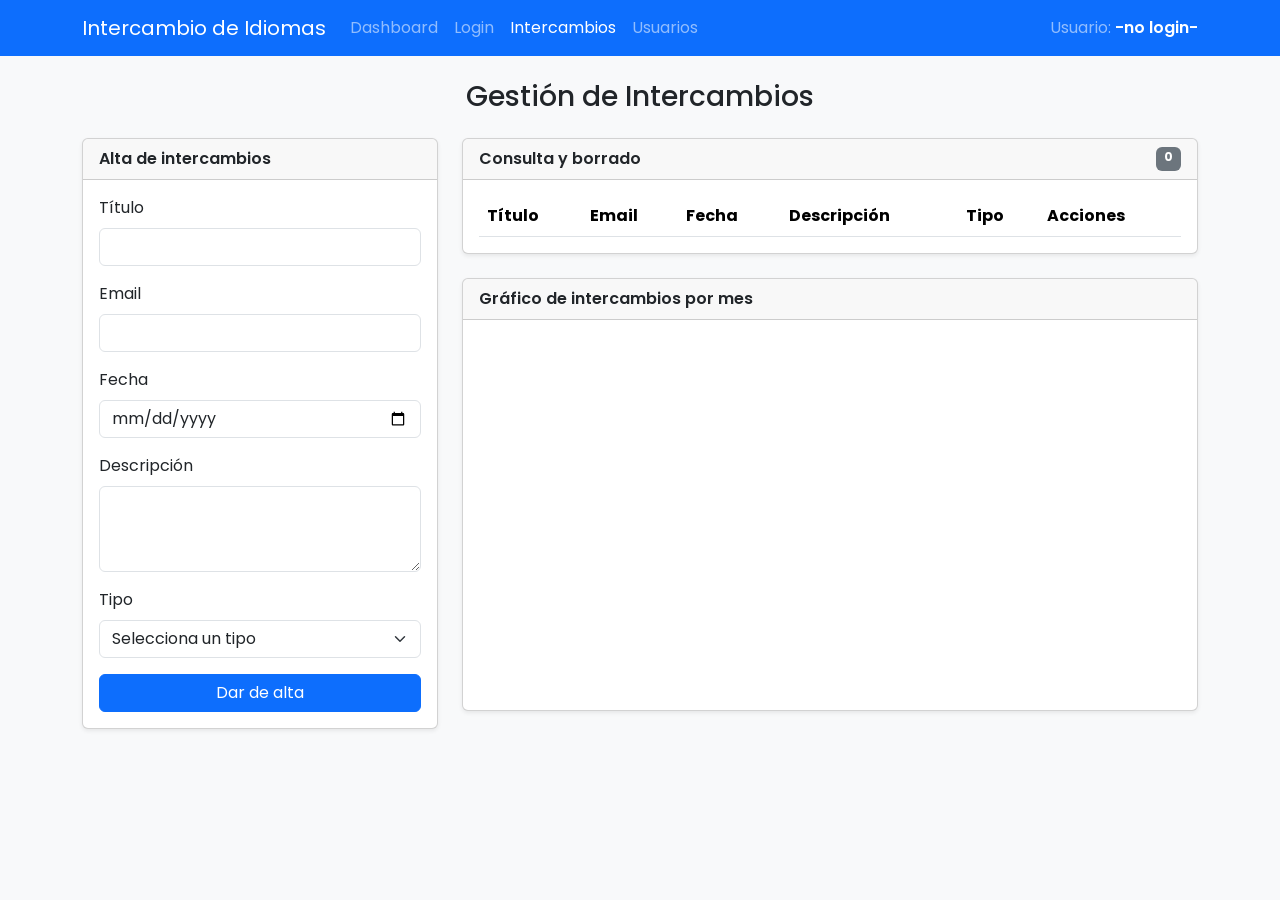
==== src/pages/exchanges.html @ 1d636e38 "Renombrar página de intercambios con formulario y navegación" ====
<!DOCTYPE html>
<html lang="es">

<head>
    <meta charset="UTF-8">
    <meta name="viewport" content="width=device-width, initial-scale=1.0">
    <title>Intercambios</title>
    <link rel="stylesheet" href="https://cdn.jsdelivr.net/npm/bootstrap@5.3.3/dist/css/bootstrap.min.css">
    <link rel="preconnect" href="https://fonts.googleapis.com">
    <link rel="stylesheet" href="https://fonts.googleapis.com/css2?family=Poppins:wght@400;600&display=swap">
    <link rel="stylesheet" href="../css/styles.css">
</head>

<body class="bg-light">

    <!-- Barra de navegación común -->
    <nav class="navbar navbar-expand-lg navbar-dark bg-primary">
        <div class="container">
            <a class="navbar-brand" href="index.html">Intercambio de Idiomas</a>
            <button class="navbar-toggler" type="button" data-bs-toggle="collapse" data-bs-target="#menu"
                aria-controls="menu" aria-expanded="false" aria-label="Menú">
                <span class="navbar-toggler-icon"></span>
            </button>
            <div class="collapse navbar-collapse" id="menu">
                <ul class="navbar-nav me-auto">
                    <li class="nav-item"><a class="nav-link" href="index.html">Dashboard</a></li>
                    <li class="nav-item"><a class="nav-link" href="login.html">Login</a></li>
                    <li class="nav-item"><a class="nav-link active" aria-current="page"
                            href="exchanges.html">Intercambios</a></li>
                    <li class="nav-item"><a class="nav-link" href="usuarios.html">Usuarios</a></li>
                </ul>
                <span class="navbar-text">Usuario: <strong id="usuarioActivo">-no login-</strong></span>
            </div>
        </div>
    </nav>

    <main class="container py-4">
        <h1 class="h3 mb-4 text-center">Gestión de Intercambios</h1>

        <div id="mensajes" aria-live="polite"></div>

        <div class="row g-4">
            <!-- Alta de intercambio -->
            <section class="col-lg-4">
                <div class="card shadow-sm">
                    <div class="card-header fw-semibold">Alta de intercambios</div>
                    <div class="card-body">
                        <form id="formIntercambio" novalidate>
                            <div class="mb-3">
                                <label for="titulo" class="form-label">Título</label>
                                <input type="text" class="form-control" id="titulo" maxlength="100" required>
                                <div class="invalid-feedback">El título es obligatorio (3 a 100 caracteres).</div>
                            </div>
                            <div class="mb-3">
                                <label for="email" class="form-label">Email</label>
                                <input type="email" class="form-control" id="email" required>
                                <div class="invalid-feedback">Introduce un email válido.</div>
                            </div>
                            <div class="mb-3">
                                <label for="fecha" class="form-label">Fecha</label>
                                <input type="date" class="form-control" id="fecha" required>
                                <div class="invalid-feedback">Introduce una fecha válida.</div>
                            </div>
                            <div class="mb-3">
                                <label for="descripcion" class="form-label">Descripción</label>
                                <textarea class="form-control" id="descripcion" rows="3" maxlength="500"
                                    required></textarea>
                                <div class="invalid-feedback">La descripción es obligatoria (max. 500 caracteres).</div>
                            </div>
                            <div class="mb-3">
                                <label for="tipo" class="form-label">Tipo</label>
                                <select class="form-select" id="tipo" required>
                                    <option value="">Selecciona un tipo</option>
                                    <option value="Ofrezco idioma">Ofrezco idioma</option>
                                    <option value="Busco idioma">Busco idioma</option>
                                </select>
                                <div class="invalid-feedback">Selecciona un tipo.</div>
                            </div>
                            <button type="submit" id="btnAlta" class="btn btn-primary w-100">Dar de alta</button>
                        </form>
                    </div>
                </div>
            </section>

            <!-- Consulta, borrado y gráfico -->
            <section class="col-lg-8">
                <div class="card shadow-sm mb-4">
                    <div class="card-header fw-semibold d-flex justify-content-between">
                        <span>Consulta y borrado</span>
                        <span class="badge text-bg-secondary" id="totalIntercambios">0</span>
                    </div>
                    <div class="card-body table-responsive">
                        <table class="table table-striped table-hover align-middle mb-0">
                            <thead>
                                <tr>
                                    <th>Título</th>
                                    <th>Email</th>
                                    <th>Fecha</th>
                                    <th>Descripción</th>
                                    <th>Tipo</th>
                                    <th>Acciones</th>
                                </tr>
                            </thead>
                            <tbody id="tablaIntercambios"></tbody>
                        </table>
                    </div>
                </div>

                <div class="card shadow-sm">
                    <div class="card-header fw-semibold">Gráfico de intercambios por mes</div>
                    <div class="card-body">
                        <canvas id="graficoIntercambios" class="w-100" role="img"
                            aria-label="Gráfico de barras de intercambios por mes y tipo"></canvas>
                    </div>
                </div>
            </section>
        </div>
    </main>

    <script src="https://code.jquery.com/jquery-3.7.1.min.js"></script>
  <script
    src="https://cdn.jsdelivr.net/npm/bootstrap@5.3.3/dist/js/bootstrap.bundle.min.js">
  </script>
  <script type="module" src="../js/int_2_exchanges.js"></script>

</body>

</html>
---- src/css/styles.css ----
/* css/styles.css */
:root {
  --color-oferta: #1e8449;
  --color-peticion: #d9822b;
  --radio: 14px;
}
body {
  font-family: "Poppins", system-ui, sans-serif;
  background: #f5f7fb;
}
.tarjeta-intercambio {
  border: 0;
  border-left: 6px solid var(--color-oferta);
  border-radius: var(--radio);
  box-shadow: 0 2px 8px rgba(0, 0, 0, 0.08);
  transition: transform 0.25s ease, box-shadow 0.25s ease;
  animation: aparecer 0.5s ease both;
}
.tarjeta-intercambio.peticion {
  border-left-color: var(--color-peticion);
}
.tarjeta-intercambio:hover {
  transform: translateY(-6px);
  box-shadow: 0 10px 22px rgba(0, 0, 0, 0.15);
}
@keyframes aparecer {
  from { opacity: 0; transform: translateY(14px); }
  to   { opacity: 1; transform: translateY(0); }
}
/* El nombre del usuario activo en la barra azul: blanco y en negrita para que se lea bien */
#usuarioActivo {
  color: #ffffff;
  font-weight: 600;
}
.btn { transition: transform 0.15s ease; }
.btn:active { transform: scale(0.96); }

/* Fila o tarjeta recién creada: entra con una animación suave */
.fila-nueva { animation: aparecer 0.5s ease both; }

/* Tabla de intercambios: barra de color a la izquierda (verde = oferta, naranja = petición) */
.tabla-intercambios tr.fila-oferta td:first-child { border-left: 6px solid var(--color-oferta); }
.tabla-intercambios tr.fila-peticion td:first-child { border-left: 6px solid var(--color-peticion); }

/* Dashboard: zonas donde se sueltan las tarjetas */
.zona-soltar {
  min-height: 180px;
  padding: 0.75rem;
  border: 2px dashed #b8c2d6;
  border-radius: var(--radio);
  background: #ffffff;
  transition: background 0.2s ease, border-color 0.2s ease;
}
.zona-soltar.zona-activa { background: #e8f1ff; border-color: #0d6efd; }
.tarjeta-intercambio[draggable="true"] { cursor: grab; }
.tarjeta-intercambio.arrastrando { opacity: 0.45; }

/* Gráfico de intercambios */
.grafico-caja { width: 100%; }
.grafico-caja canvas { display: block; max-width: 100%; }

@media (prefers-reduced-motion: reduce) {
  * { animation: none !important; transition: none !important; }
}
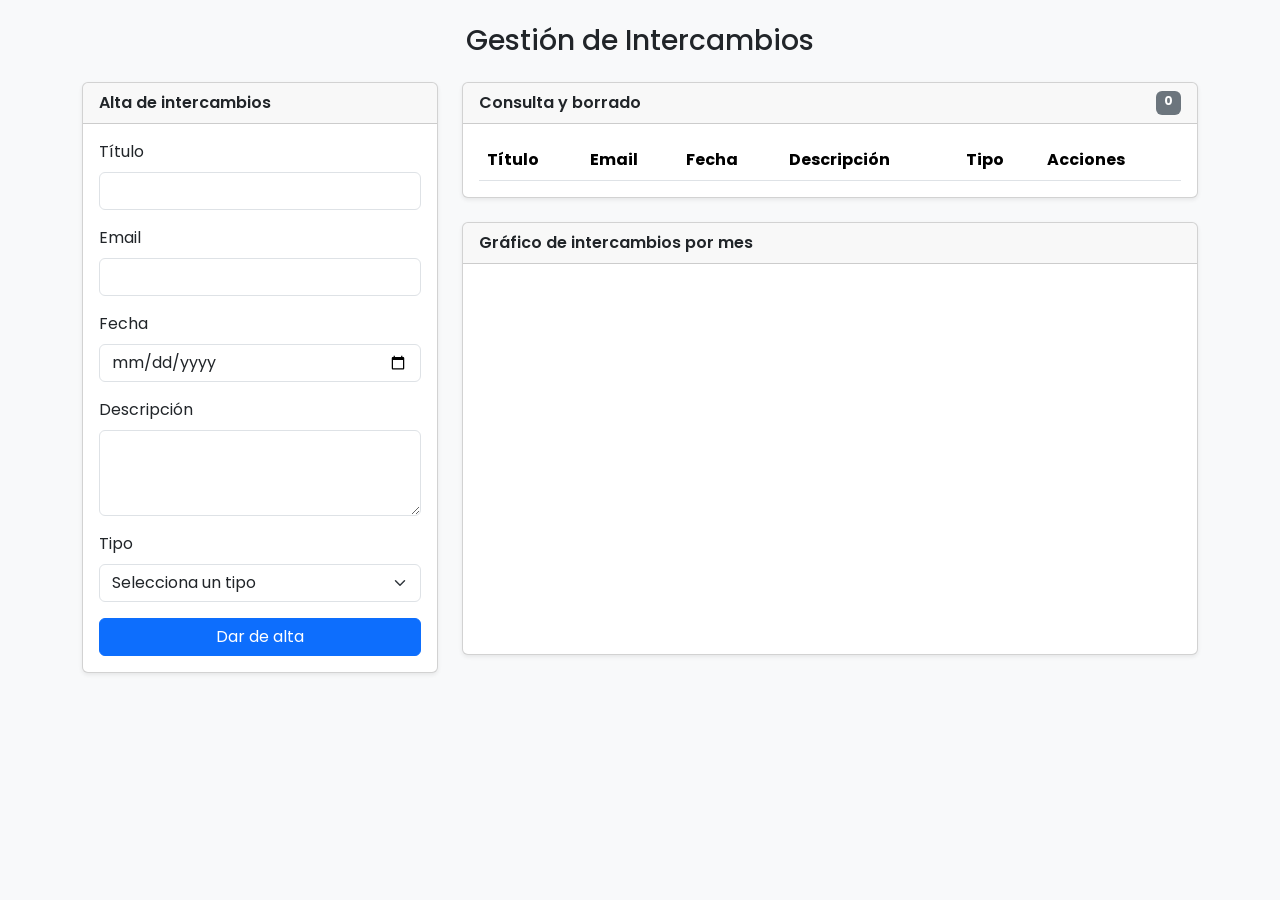
==== commit 73fa0800: "Reemplazar barra de navegación por encabezado común en exchanges.html" ====
--- a/src/pages/exchanges.html
+++ b/src/pages/exchanges.html
@@ -11,28 +11,10 @@
     <link rel="stylesheet" href="../css/styles.css">
 </head>
 
-<body class="bg-light">
+<body data-pagina="intercambios" class="bg-light">
 
     <!-- Barra de navegación común -->
-    <nav class="navbar navbar-expand-lg navbar-dark bg-primary">
-        <div class="container">
-            <a class="navbar-brand" href="index.html">Intercambio de Idiomas</a>
-            <button class="navbar-toggler" type="button" data-bs-toggle="collapse" data-bs-target="#menu"
-                aria-controls="menu" aria-expanded="false" aria-label="Menú">
-                <span class="navbar-toggler-icon"></span>
-            </button>
-            <div class="collapse navbar-collapse" id="menu">
-                <ul class="navbar-nav me-auto">
-                    <li class="nav-item"><a class="nav-link" href="index.html">Dashboard</a></li>
-                    <li class="nav-item"><a class="nav-link" href="login.html">Login</a></li>
-                    <li class="nav-item"><a class="nav-link active" aria-current="page"
-                            href="exchanges.html">Intercambios</a></li>
-                    <li class="nav-item"><a class="nav-link" href="usuarios.html">Usuarios</a></li>
-                </ul>
-                <span class="navbar-text">Usuario: <strong id="usuarioActivo">-no login-</strong></span>
-            </div>
-        </div>
-    </nav>
+    <header id="layout-header"></header>
 
     <main class="container py-4">
         <h1 class="h3 mb-4 text-center">Gestión de Intercambios</h1>
@@ -117,11 +99,14 @@
         </div>
     </main>
 
+    <!-- Pie de página común -->
+     <footer id="layout-footer"></footer>
+
     <script src="https://code.jquery.com/jquery-3.7.1.min.js"></script>
   <script
     src="https://cdn.jsdelivr.net/npm/bootstrap@5.3.3/dist/js/bootstrap.bundle.min.js">
   </script>
-  <script type="module" src="../js/int_2_exchanges.js"></script>
+  <script type="module" src="../js/int_3_intercambios.js"></script>
 
 </body>
 
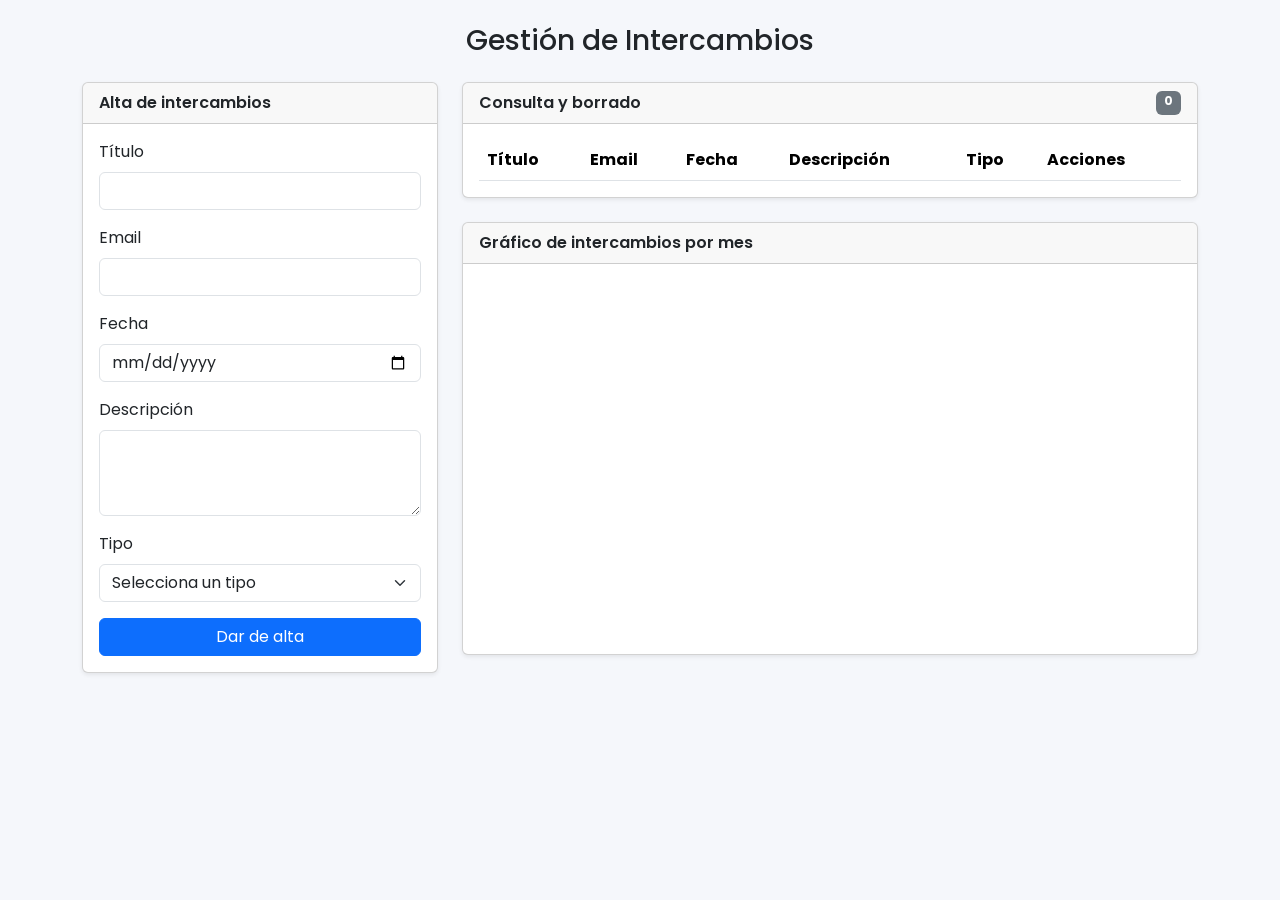
==== commit c77dea23: "Actualizar título y comentarios en `exchanges.html` para mayor claridad y consistencia" ====
--- a/src/pages/exchanges.html
+++ b/src/pages/exchanges.html
@@ -4,16 +4,16 @@
 <head>
     <meta charset="UTF-8">
     <meta name="viewport" content="width=device-width, initial-scale=1.0">
-    <title>Intercambios</title>
+    <title>Tándem - Intercambios</title>
     <link rel="stylesheet" href="https://cdn.jsdelivr.net/npm/bootstrap@5.3.3/dist/css/bootstrap.min.css">
     <link rel="preconnect" href="https://fonts.googleapis.com">
     <link rel="stylesheet" href="https://fonts.googleapis.com/css2?family=Poppins:wght@400;600&display=swap">
     <link rel="stylesheet" href="../css/styles.css">
 </head>
 
-<body data-pagina="intercambios" class="bg-light">
+<body data-pagina="intercambios">
 
-    <!-- Barra de navegación común -->
+    <!-- Cabecera común: la genera js/componentes/layout.js -->
     <header id="layout-header"></header>
 
     <main class="container py-4">
@@ -47,7 +47,7 @@
                                 <label for="descripcion" class="form-label">Descripción</label>
                                 <textarea class="form-control" id="descripcion" rows="3" maxlength="500"
                                     required></textarea>
-                                <div class="invalid-feedback">La descripción es obligatoria (max. 500 caracteres).</div>
+                                <div class="invalid-feedback">La descripción es obligatoria (máx. 500 caracteres).</div>
                             </div>
                             <div class="mb-3">
                                 <label for="tipo" class="form-label">Tipo</label>
@@ -99,14 +99,12 @@
         </div>
     </main>
 
-    <!-- Pie de página común -->
-     <footer id="layout-footer"></footer>
+    <!-- Pie común: lo genera js/componentes/layout.js -->
+    <footer id="layout-footer"></footer>
 
-    <script src="https://code.jquery.com/jquery-3.7.1.min.js"></script>
-  <script
-    src="https://cdn.jsdelivr.net/npm/bootstrap@5.3.3/dist/js/bootstrap.bundle.min.js">
-  </script>
-  <script type="module" src="../js/int_3_intercambios.js"></script>
+    <script src="https://cdn.jsdelivr.net/npm/bootstrap@5.3.3/dist/js/bootstrap.bundle.min.js">
+    </script>
+    <script type="module" src="../js/int_3_intercambios.js"></script>
 
 </body>
 
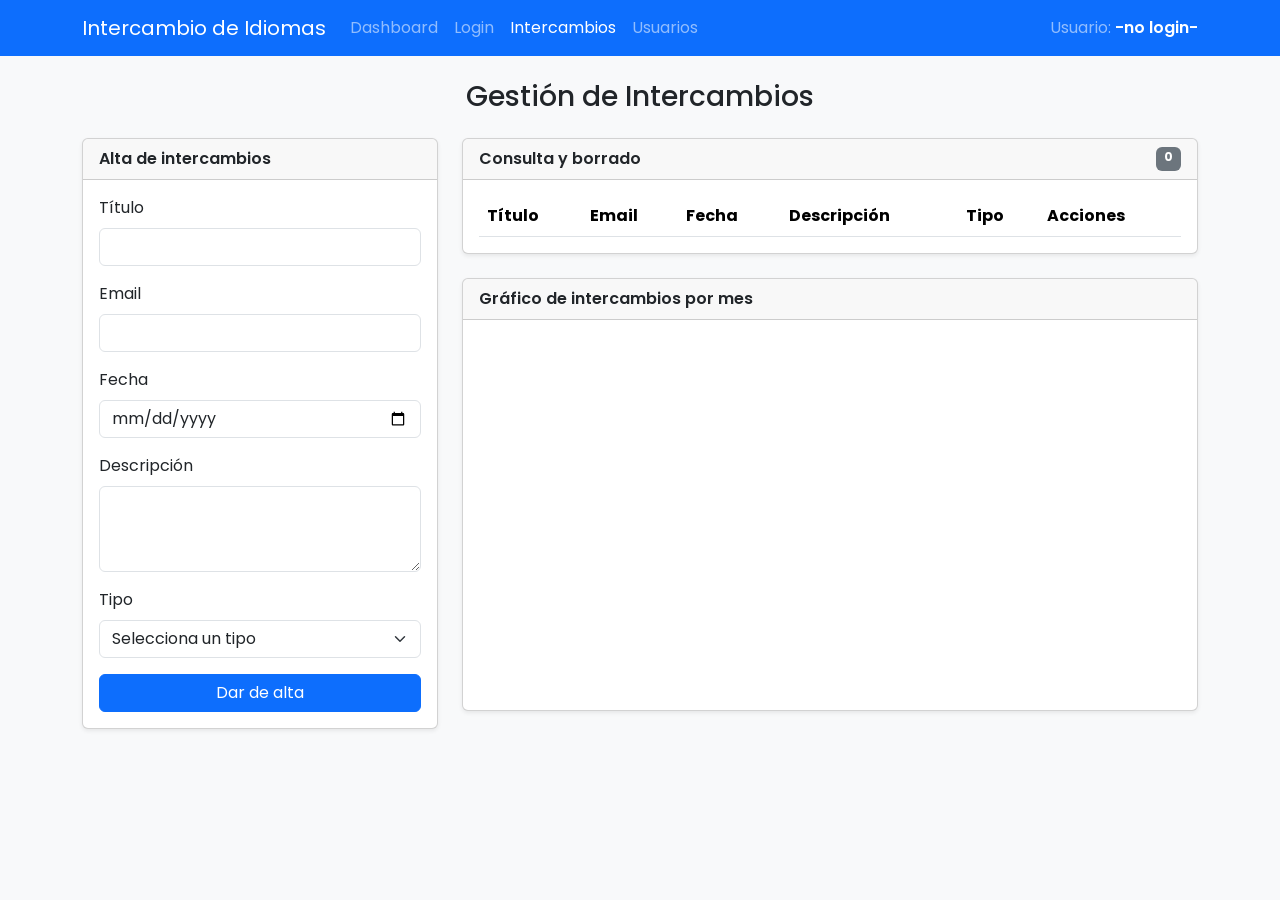
==== commit 553bc3df: "Merge pull request #5 from FedericoTito21/feature/intercambios Añadir funcionalidad de intercambios " ====
--- a/src/pages/exchanges.html
+++ b/src/pages/exchanges.html
@@ -4,17 +4,35 @@
 <head>
     <meta charset="UTF-8">
     <meta name="viewport" content="width=device-width, initial-scale=1.0">
-    <title>Tándem - Intercambios</title>
+    <title>Intercambios</title>
     <link rel="stylesheet" href="https://cdn.jsdelivr.net/npm/bootstrap@5.3.3/dist/css/bootstrap.min.css">
     <link rel="preconnect" href="https://fonts.googleapis.com">
     <link rel="stylesheet" href="https://fonts.googleapis.com/css2?family=Poppins:wght@400;600&display=swap">
     <link rel="stylesheet" href="../css/styles.css">
 </head>
 
-<body data-pagina="intercambios">
+<body class="bg-light">
 
-    <!-- Cabecera común: la genera js/componentes/layout.js -->
-    <header id="layout-header"></header>
+    <!-- Barra de navegación común -->
+    <nav class="navbar navbar-expand-lg navbar-dark bg-primary">
+        <div class="container">
+            <a class="navbar-brand" href="index.html">Intercambio de Idiomas</a>
+            <button class="navbar-toggler" type="button" data-bs-toggle="collapse" data-bs-target="#menu"
+                aria-controls="menu" aria-expanded="false" aria-label="Menú">
+                <span class="navbar-toggler-icon"></span>
+            </button>
+            <div class="collapse navbar-collapse" id="menu">
+                <ul class="navbar-nav me-auto">
+                    <li class="nav-item"><a class="nav-link" href="index.html">Dashboard</a></li>
+                    <li class="nav-item"><a class="nav-link" href="login.html">Login</a></li>
+                    <li class="nav-item"><a class="nav-link active" aria-current="page"
+                            href="exchanges.html">Intercambios</a></li>
+                    <li class="nav-item"><a class="nav-link" href="usuarios.html">Usuarios</a></li>
+                </ul>
+                <span class="navbar-text">Usuario: <strong id="usuarioActivo">-no login-</strong></span>
+            </div>
+        </div>
+    </nav>
 
     <main class="container py-4">
         <h1 class="h3 mb-4 text-center">Gestión de Intercambios</h1>
@@ -47,7 +65,7 @@
                                 <label for="descripcion" class="form-label">Descripción</label>
                                 <textarea class="form-control" id="descripcion" rows="3" maxlength="500"
                                     required></textarea>
-                                <div class="invalid-feedback">La descripción es obligatoria (máx. 500 caracteres).</div>
+                                <div class="invalid-feedback">La descripción es obligatoria (max. 500 caracteres).</div>
                             </div>
                             <div class="mb-3">
                                 <label for="tipo" class="form-label">Tipo</label>
@@ -99,12 +117,11 @@
         </div>
     </main>
 
-    <!-- Pie común: lo genera js/componentes/layout.js -->
-    <footer id="layout-footer"></footer>
-
-    <script src="https://cdn.jsdelivr.net/npm/bootstrap@5.3.3/dist/js/bootstrap.bundle.min.js">
-    </script>
-    <script type="module" src="../js/int_3_intercambios.js"></script>
+    <script src="https://code.jquery.com/jquery-3.7.1.min.js"></script>
+  <script
+    src="https://cdn.jsdelivr.net/npm/bootstrap@5.3.3/dist/js/bootstrap.bundle.min.js">
+  </script>
+  <script type="module" src="../js/int_2_exchanges.js"></script>
 
 </body>
 
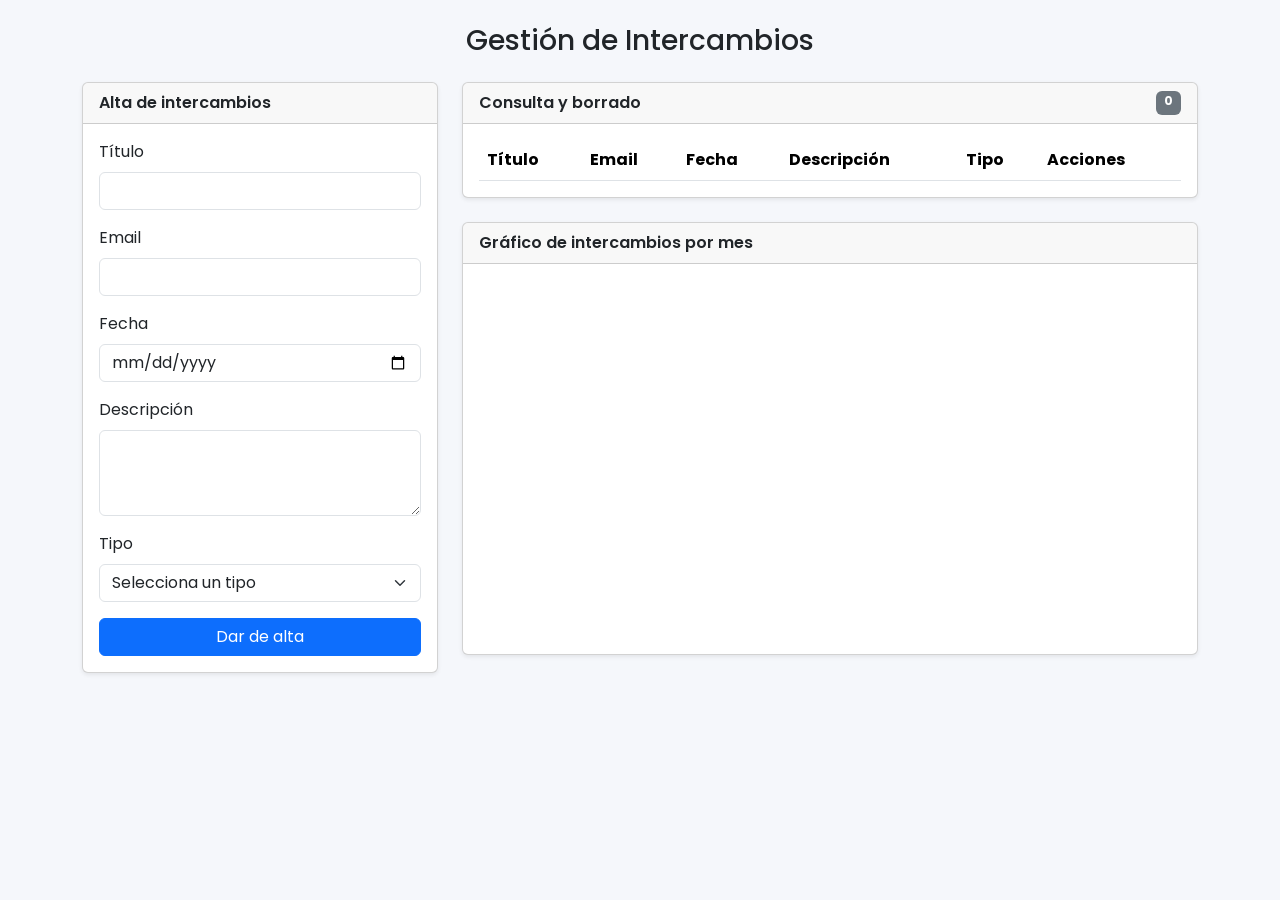
==== commit e473ea84: "Merge pull request #6 from FedericoTito21/feature/estructura-modular refactor: estructura modular (a" ====
--- a/src/pages/exchanges.html
+++ b/src/pages/exchanges.html
@@ -4,35 +4,17 @@
 <head>
     <meta charset="UTF-8">
     <meta name="viewport" content="width=device-width, initial-scale=1.0">
-    <title>Intercambios</title>
+    <title>Tándem - Intercambios</title>
     <link rel="stylesheet" href="https://cdn.jsdelivr.net/npm/bootstrap@5.3.3/dist/css/bootstrap.min.css">
     <link rel="preconnect" href="https://fonts.googleapis.com">
     <link rel="stylesheet" href="https://fonts.googleapis.com/css2?family=Poppins:wght@400;600&display=swap">
     <link rel="stylesheet" href="../css/styles.css">
 </head>
 
-<body class="bg-light">
+<body data-pagina="intercambios">
 
-    <!-- Barra de navegación común -->
-    <nav class="navbar navbar-expand-lg navbar-dark bg-primary">
-        <div class="container">
-            <a class="navbar-brand" href="index.html">Intercambio de Idiomas</a>
-            <button class="navbar-toggler" type="button" data-bs-toggle="collapse" data-bs-target="#menu"
-                aria-controls="menu" aria-expanded="false" aria-label="Menú">
-                <span class="navbar-toggler-icon"></span>
-            </button>
-            <div class="collapse navbar-collapse" id="menu">
-                <ul class="navbar-nav me-auto">
-                    <li class="nav-item"><a class="nav-link" href="index.html">Dashboard</a></li>
-                    <li class="nav-item"><a class="nav-link" href="login.html">Login</a></li>
-                    <li class="nav-item"><a class="nav-link active" aria-current="page"
-                            href="exchanges.html">Intercambios</a></li>
-                    <li class="nav-item"><a class="nav-link" href="usuarios.html">Usuarios</a></li>
-                </ul>
-                <span class="navbar-text">Usuario: <strong id="usuarioActivo">-no login-</strong></span>
-            </div>
-        </div>
-    </nav>
+    <!-- Cabecera común: la genera js/componentes/layout.js -->
+    <header id="layout-header"></header>
 
     <main class="container py-4">
         <h1 class="h3 mb-4 text-center">Gestión de Intercambios</h1>
@@ -65,7 +47,7 @@
                                 <label for="descripcion" class="form-label">Descripción</label>
                                 <textarea class="form-control" id="descripcion" rows="3" maxlength="500"
                                     required></textarea>
-                                <div class="invalid-feedback">La descripción es obligatoria (max. 500 caracteres).</div>
+                                <div class="invalid-feedback">La descripción es obligatoria (máx. 500 caracteres).</div>
                             </div>
                             <div class="mb-3">
                                 <label for="tipo" class="form-label">Tipo</label>
@@ -117,11 +99,12 @@
         </div>
     </main>
 
-    <script src="https://code.jquery.com/jquery-3.7.1.min.js"></script>
-  <script
-    src="https://cdn.jsdelivr.net/npm/bootstrap@5.3.3/dist/js/bootstrap.bundle.min.js">
-  </script>
-  <script type="module" src="../js/int_2_exchanges.js"></script>
+    <!-- Pie común: lo genera js/componentes/layout.js -->
+    <footer id="layout-footer"></footer>
+
+    <script src="https://cdn.jsdelivr.net/npm/bootstrap@5.3.3/dist/js/bootstrap.bundle.min.js">
+    </script>
+    <script type="module" src="../js/int_3_intercambios.js"></script>
 
 </body>
 
